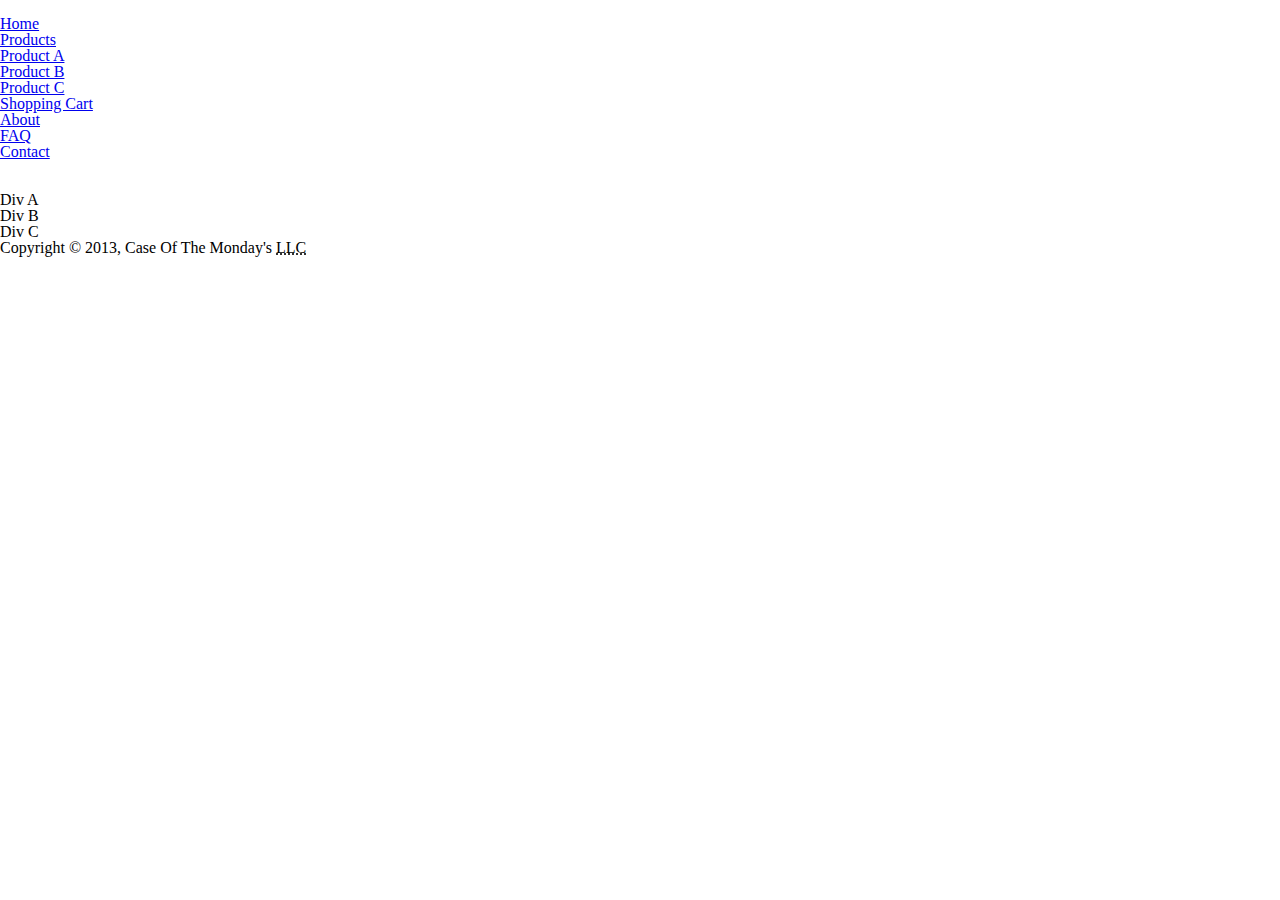
==== index.html @ 3c1ed18d "Initial commit" ====
<!doctype html>
<html lang="en">
<head>
  <meta charset="utf-8">
  <meta name="viewport" content="width=device-width, initial-scale=1">
  <meta name="author" content="group-1">
  <link rel="stylesheet" href="css/reset.css">
  <link rel="stylesheet" href="css/style.css">
  <title>Home | Case Of The Monday's</title>
</head>
<body>
  <div id="container">
    <header>
      <div id="logo">
        <img src="" width="" height="" alt="">
      </div> <!-- #logo end -->
      <nav>
        <ul>
          <li><a href="index.html">Home</a></li>
          <li><a href="products.html">Products</a></li>
          <!-- These links may not be needed on all pages -->
          <li><a href="product_a.html">Product A</a></li>
          <li><a href="product_b.html">Product B</a></li>
          <li><a href="product_c.html">Product C</a></li>
          <!-- end -->
          <li><a href="cart.html">Shopping Cart</a></li>
          <li><a href="about.html">About</a></li>
          <li><a href="faq.html">FAQ</a></li>
          <li><a href="contact.html">Contact</a></li>
        </ul>
      </nav> <!-- nav end -->
      <div id="button">
        <img src="" width="" height="" alt="">
      </div> <!-- #button end -->
    </header> <!-- header end -->
    <section id="banner">
      <img src="" width="" height="" alt="">
    </section> <!-- #banner end -->
    <!-- HOME PAGE CONTENT STARTS HERE -->
    <section id="main_content">
      <div>
        <p>Div A</p>
      </div>
      <div>
        <p>Div B</p>
      </div>
      <div>
        <p>Div C</p>
      </div>
    </section> <!-- #main_content end -->
    <!-- HOME PAGE CONTENT ENDS HERE -->
    <footer>
      <p id="copyright">Copyright &copy; 2013, Case Of The Monday's <abbr title="Limited Liability Company">LLC</abbr></p>
    </footer> <!-- footer end -->
  </div> <!-- #container end -->
</body>
</html>
---- css/style.css ----
/*style.css*/

/*FIND BETTER FONTS*/
@import url(http://fonts.googleapis.com/css?family=Kavoon);

html {
  font-size: 100%;
}
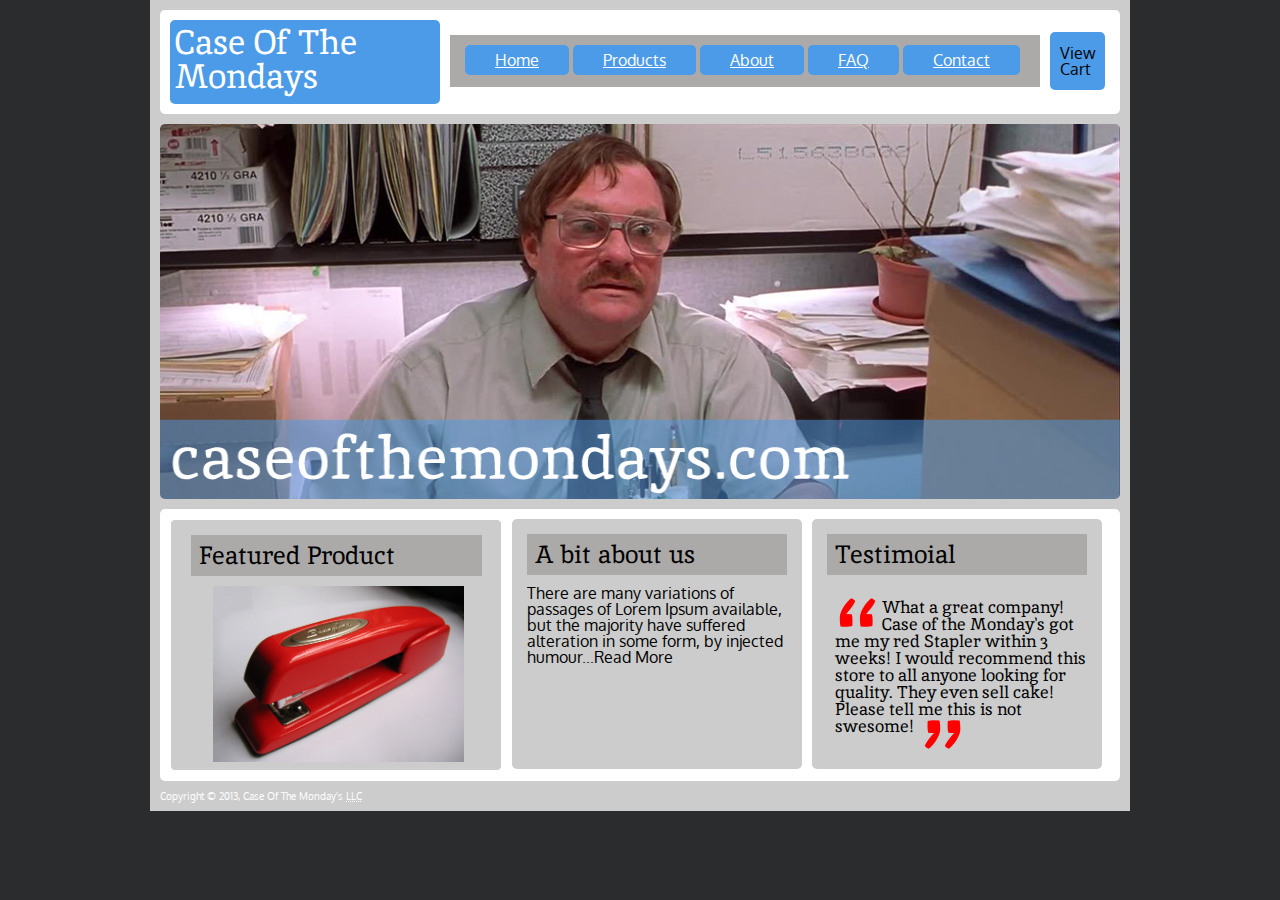
==== commit cb27b606: "CSS updates, index and about pages" ====
--- a/index.html
+++ b/index.html
@@ -4,6 +4,8 @@
   <meta charset="utf-8">
   <meta name="viewport" content="width=device-width, initial-scale=1">
   <meta name="author" content="group-1">
+  <link href='http://fonts.googleapis.com/css?family=Inika' rel='stylesheet' type='text/css'>
+  <link href='http://fonts.googleapis.com/css?family=Oxygen' rel='stylesheet' type='text/css'>
   <link rel="stylesheet" href="css/reset.css">
   <link rel="stylesheet" href="css/style.css">
   <title>Home | Case Of The Monday's</title>
@@ -12,45 +14,51 @@
   <div id="container">
     <header>
       <div id="logo">
+      <h1>Case Of The<br/>Mondays</h1>
         <img src="" width="" height="" alt="">
       </div> <!-- #logo end -->
       <nav>
         <ul>
           <li><a href="index.html">Home</a></li>
           <li><a href="products.html">Products</a></li>
-          <!-- These links may not be needed on all pages -->
+          <!-- These links may not be needed on all pages
           <li><a href="product_a.html">Product A</a></li>
           <li><a href="product_b.html">Product B</a></li>
           <li><a href="product_c.html">Product C</a></li>
-          <!-- end -->
-          <li><a href="cart.html">Shopping Cart</a></li>
+           end -->
           <li><a href="about.html">About</a></li>
           <li><a href="faq.html">FAQ</a></li>
           <li><a href="contact.html">Contact</a></li>
         </ul>
       </nav> <!-- nav end -->
       <div id="button">
-        <img src="" width="" height="" alt="">
+        <p>View<br/>Cart</p>
       </div> <!-- #button end -->
     </header> <!-- header end -->
     <section id="banner">
-      <img src="" width="" height="" alt="">
-    </section> <!-- #banner end -->
-    <!-- HOME PAGE CONTENT STARTS HERE -->
+        <img src="images/milton-main.jpg" width="960" height="375" alt="">
+    </section><!-- #banner end -->
     <section id="main_content">
-      <div>
-        <p>Div A</p>
+      <div id=boxes>
+      <div id="boxindex1" >
+        <h2 class="titlebarindex">Featured Product</h2>
+        <img src="images/Stapler-swingline-red.jpg" height="176px">
       </div>
-      <div>
-        <p>Div B</p>
+      <div class="boxindex2">
+        <h2 class="titlebarindex">A bit about us</h2>
+        <p>There are many variations of passages of Lorem Ipsum available, but the majority have suffered alteration in some form, by injected humour...Read More</p>
       </div>
-      <div>
-        <p>Div C</p>
+      <div class="boxindex3">
+        <h2 class="titlebarindex">Testimoial</h2>
+          <blockquote><span class="bqstart" class="testimonial">&#8220;</span>What a great company! Case of the Monday's got me my red Stapler within 3 weeks! I would recommend this store to all anyone looking for quality. They even sell cake! Please tell me this is not swesome!<span class="bqend">&#8221;</span></blockquote>
       </div>
-    </section> <!-- #main_content end -->
+      <div class="clearfix"></div>
+      </div>
+    </section>
+    <!-- #main_content end -->
     <!-- HOME PAGE CONTENT ENDS HERE -->
     <footer>
-      <p id="copyright">Copyright &copy; 2013, Case Of The Monday's <abbr title="Limited Liability Company">LLC</abbr></p>
+      <small><p id="copyright">Copyright &copy; 2013, Case Of The Monday's <abbr title="Limited Liability Company">LLC</abbr></p><small>
     </footer> <!-- footer end -->
   </div> <!-- #container end -->
 </body>
--- a/css/style.css
+++ b/css/style.css
@@ -1,8 +1,225 @@
 /*style.css*/
 
 /*FIND BETTER FONTS*/
-@import url(http://fonts.googleapis.com/css?family=Kavoon);
-
-html {
-  font-size: 100%;
-}
+@import url(http://fonts.googleapis.com/css?family=Inika);
+@import url(http://fonts.googleapis.com/css?family=Oxygen);
+
+
+body{
+  background-color: rgb(43, 44, 45);
+  font-family: 'Oxygen', sans-serif;
+}
+
+h1{
+  font-size: 30px;
+  font-family: 'Inika', serif;
+  text-align: left;
+  margin-bottom:10px;
+}
+
+h2{
+  font-size: 25px;
+  font-family: 'Inika', serif;
+  text-align: left;
+  margin-bottom:10px;
+}
+h3{
+  font-size: 15px;
+  font-family: 'Inika', serif;
+  text-align: left;
+}
+
+h4{
+  font-size: 15px;
+  font-family: 'Inika', serif;
+  text-align: left;
+  font-weight: bold;
+}
+h5{
+  font-size: 12px;
+  font-family: 'Inika', serif;
+  text-align: left;
+}
+
+h6{
+  font-size: 9px;
+  font-family: 'Inika', serif;
+  text-align: left;
+}
+
+
+#container{
+  margin: 0 auto;
+  width: 960px;
+  height: auto;
+  padding: 10px;
+  background-color: #ccc;
+}
+
+header{
+  background-color: #fff;
+  height: 94px;
+  margin-bottom:10px;
+  width:940px;
+  padding: 10px 10px 0 10px;
+  border-radius: 5px;
+}
+
+#logo{
+  height:74px;
+  width:260px;
+  background-color: rgb(76, 155, 232);
+  padding: 5px;
+  float: left;
+  margin-right: 10px;
+  border-radius: 5px;
+}
+
+#logo > h1{
+  font-size: 34px;
+  color:#fff;
+}
+
+nav{
+  height:20px;
+  width:560px;
+  background-color: rgb(171, 170, 169);
+  padding:17px 15px 15px 15px;
+  float: left;
+  margin-top:15px;
+}
+
+nav > ul li{
+  display: inline;
+}
+
+nav > ul li a{
+   background-color: rgb(76, 155, 232);
+   font-size:16px;
+   font-family:;
+   color: #fff;
+   padding: 5px 30px 5px 30px;
+   border-radius: 5px;
+}
+
+#button{
+  height:35px;
+  width:35px;
+  background-color: rgb(76, 155, 232);
+  border-radius: 5px;
+  padding:13px 10px 10px 10px;
+  margin-left:10px;
+  margin-top:12px;
+  float:left;
+}
+
+#button > a{
+   font-size:14px;
+   font-family: arial;
+   color: #fff;
+   text-align: center;
+}
+
+section#banner{
+  height: 375px;
+  margin-top:10px;
+  margin-bottom:10px;
+}
+
+section#banner > img{
+  border-radius: 5px
+}
+
+#main_content{
+  background-color: #fff;
+  height: auto;
+  margin-top:10px;
+  margin-bottom:10px;
+  padding: 10px;
+  border-radius: 5px;
+}
+
+.titlebarindex{
+  background-color:rgb(171, 170, 169);
+  padding:8px;
+}
+#boxindex1 > .titlebarindex{
+  width: 275px;
+}
+
+#boxes{
+  height: auto;
+  width: auto;
+}
+/*style box for home page Featured Product*/
+#boxindex1{
+  border: 1px solid #fff;
+  float: left;
+  width: 295px;
+  height:220px;
+  border-radius: 5px;
+  padding: 15px;
+  padding-left:20px;
+  background-color: #ccc;
+  border-radius: 5px;
+  text-align:center;
+}
+
+.boxindex2{
+  float: left;
+  width: 260px;
+  height:220px;
+  background-color: #ccc;
+  margin-left:10px;
+  padding:15px;
+  border-radius: 5px;
+}
+
+.boxindex3{
+  float: left;
+  width: 260px;
+  height:220px;
+  background-color: #ccc;
+  padding:15px;
+  border-radius: 5px;
+  margin-left:10px;
+  font-size: 17px;
+  font-family: 'Inika', serif;
+}
+
+blockquote{
+margin-top: 24px;
+margin-left: 8px;
+}
+
+.bqstart {
+     float: left;
+     height: 45px;
+     margin-top: -60px;
+     padding-top: 45px;
+     margin-bottom: -10px;
+     font-size: 700%;
+     color: #FF0000;
+ }
+
+ .bqend {
+     float: right;
+     height: 25px;
+     margin-top: -12px;
+      margin-right: 120px;
+     font-size: 700%;
+     color: #FF0000;
+ }
+
+.clearfix{
+  clear:both;
+}
+section
+footer{
+  height: 30px;
+}
+
+small{
+  font-size: 10px;
+  color:#fff;
+}
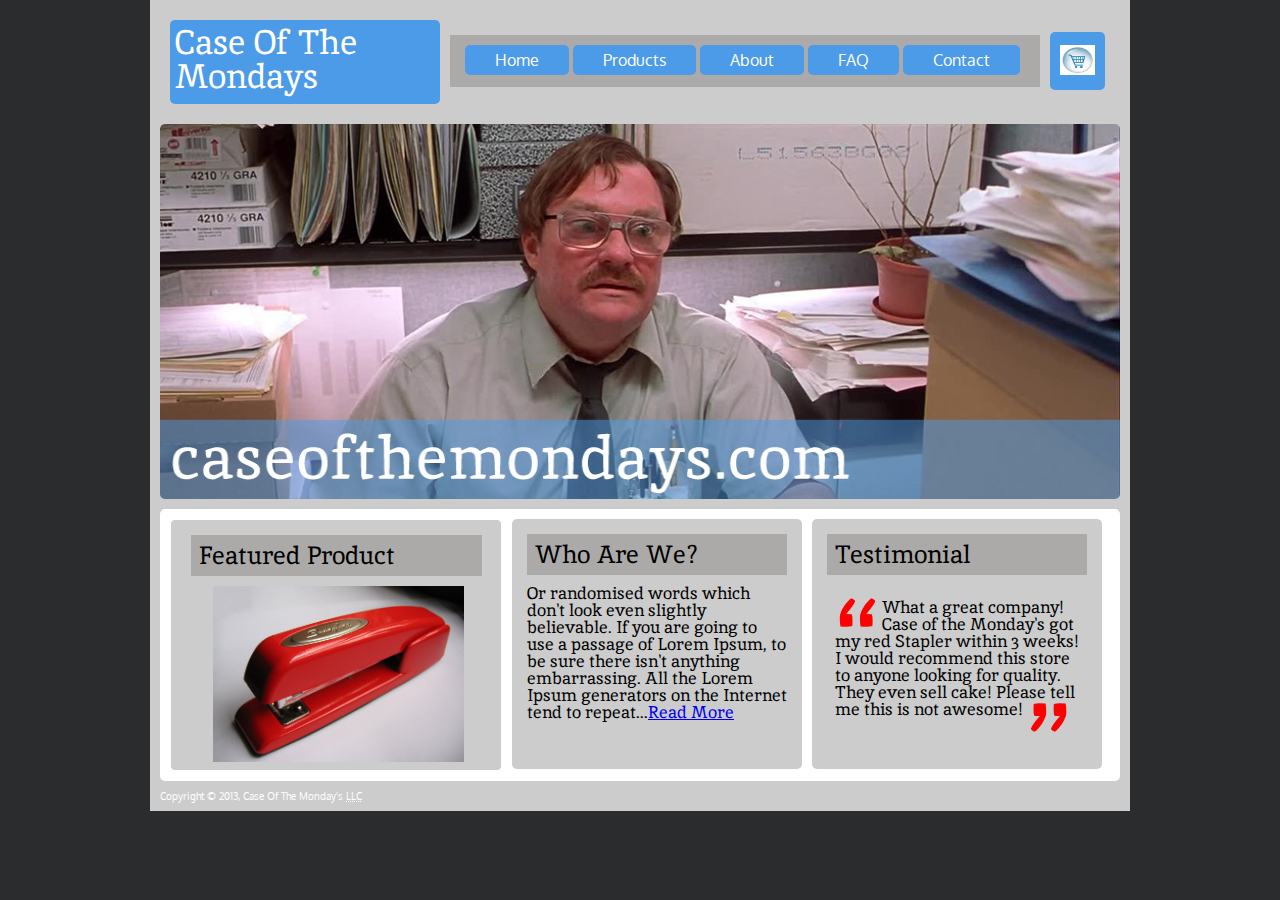
==== commit 11a20f9e: "Index Updates and About, footer updates to Product" ====
--- a/index.html
+++ b/index.html
@@ -32,25 +32,25 @@
         </ul>
       </nav> <!-- nav end -->
       <div id="button">
-        <p>View<br/>Cart</p>
+        <a href="cart.html"><img src="images/cart.jpg" height="30" width="35" alt="View Cart"></a>
       </div> <!-- #button end -->
     </header> <!-- header end -->
     <section id="banner">
         <img src="images/milton-main.jpg" width="960" height="375" alt="">
     </section><!-- #banner end -->
     <section id="main_content">
-      <div id=boxes>
+      <div id="boxes">
       <div id="boxindex1" >
         <h2 class="titlebarindex">Featured Product</h2>
-        <img src="images/Stapler-swingline-red.jpg" height="176px">
+        <a href="products.html"><img src="images/Stapler-swingline-red.jpg" height="176px"></a>
       </div>
       <div class="boxindex2">
-        <h2 class="titlebarindex">A bit about us</h2>
-        <p>There are many variations of passages of Lorem Ipsum available, but the majority have suffered alteration in some form, by injected humour...Read More</p>
+        <h2 class="titlebarindex">Who Are We?</h2>
+        <p>Or randomised words which don't look even slightly believable. If you are going to use a passage of Lorem Ipsum, to be sure there isn't anything embarrassing. All the Lorem Ipsum generators on the Internet tend to repeat...<a href="about.html">Read More</a></p>
       </div>
       <div class="boxindex3">
-        <h2 class="titlebarindex">Testimoial</h2>
-          <blockquote><span class="bqstart" class="testimonial">&#8220;</span>What a great company! Case of the Monday's got me my red Stapler within 3 weeks! I would recommend this store to all anyone looking for quality. They even sell cake! Please tell me this is not swesome!<span class="bqend">&#8221;</span></blockquote>
+        <h2 class="titlebarindex">Testimonial</h2>
+          <blockquote><span class="bqstart" class="testimonial">&#8220;</span>What a great company! Case of the Monday's got my red Stapler within 3 weeks! I would recommend this store to anyone looking for quality. They even sell cake! Please tell me this is not awesome!<span class="bqend">&#8221;</span></blockquote>
       </div>
       <div class="clearfix"></div>
       </div>
--- a/css/style.css
+++ b/css/style.css
@@ -35,6 +35,7 @@
   text-align: left;
   font-weight: bold;
 }
+
 h5{
   font-size: 12px;
   font-family: 'Inika', serif;
@@ -45,8 +46,8 @@
   font-size: 9px;
   font-family: 'Inika', serif;
   text-align: left;
-}
-
+  font-weight: bold;
+}
 
 #container{
   margin: 0 auto;
@@ -57,12 +58,19 @@
 }
 
 header{
-  background-color: #fff;
   height: 94px;
   margin-bottom:10px;
   width:940px;
   padding: 10px 10px 0 10px;
   border-radius: 5px;
+}
+
+img {
+  display: inline-block;
+}
+
+table {
+  display: inline-block;
 }
 
 #logo{
@@ -75,6 +83,10 @@
   border-radius: 5px;
 }
 
+.productvideo {
+  margin: auto;
+}
+
 #logo > h1{
   font-size: 34px;
   color:#fff;
@@ -96,10 +108,15 @@
 nav > ul li a{
    background-color: rgb(76, 155, 232);
    font-size:16px;
-   font-family:;
+   font-family: 'Oxygen';
    color: #fff;
    padding: 5px 30px 5px 30px;
    border-radius: 5px;
+   text-decoration: none;
+}
+
+nav > ul li a:hover{
+    background-color: rgb(43, 44, 45);
 }
 
 #button{
@@ -151,6 +168,23 @@
   height: auto;
   width: auto;
 }
+
+dl {
+
+}
+
+dt {
+  font-size: 20px;
+  font-family: 'Inika', serif;
+  text-align: left;
+  font-weight: bold;
+  padding: 10px;
+}
+
+dd {
+
+}
+
 /*style box for home page Featured Product*/
 #boxindex1{
   border: 1px solid #fff;
@@ -173,6 +207,8 @@
   margin-left:10px;
   padding:15px;
   border-radius: 5px;
+  font-size: 17px;
+  font-family: 'Inika', serif;
 }
 
 .boxindex3{
@@ -206,7 +242,7 @@
      float: right;
      height: 25px;
      margin-top: -12px;
-      margin-right: 120px;
+      margin-right: 14px;
      font-size: 700%;
      color: #FF0000;
  }
@@ -223,3 +259,63 @@
   font-size: 10px;
   color:#fff;
 }
+
+h1 h2 h3 h4 h5 h6{
+  margin-bottom: 10px;
+}
+
+table td
+{
+  padding: 5px;
+  font-family: 'Oxygen';
+}
+
+/* For Product Detail Page Sub Navigation */
+.productnav{
+  height:5px;
+  width:560px;
+  padding:17px 15px 15px 15px;
+  float: center;
+  margin:auto;
+  background-color: transparent;
+}
+
+.navli {
+  text-align: center;
+}
+
+.navli a{
+  text-decoration: none;
+  color: rgb(43, 44, 45);
+}
+
+.navli a:hover {
+  text-decoration: none;
+  color: rgb(76,155, 232);
+}
+/*End Prdocut Detail Sub Nav*/
+
+.productdetail {
+  border-right: 1px solid rgba(43, 44, 45, 0.2);
+}
+
+.productcell h2{
+  text-decoration: underline;
+}
+
+.removepadding {
+  padding: 0px;
+}
+
+.staffphoto{
+  float: left;
+  margin: 5px;
+  text-align: center;
+}
+
+.about{
+  font-size: 20px;
+  text-align:center;
+  text-decoration: underline;
+  font-weight: bold;
+}